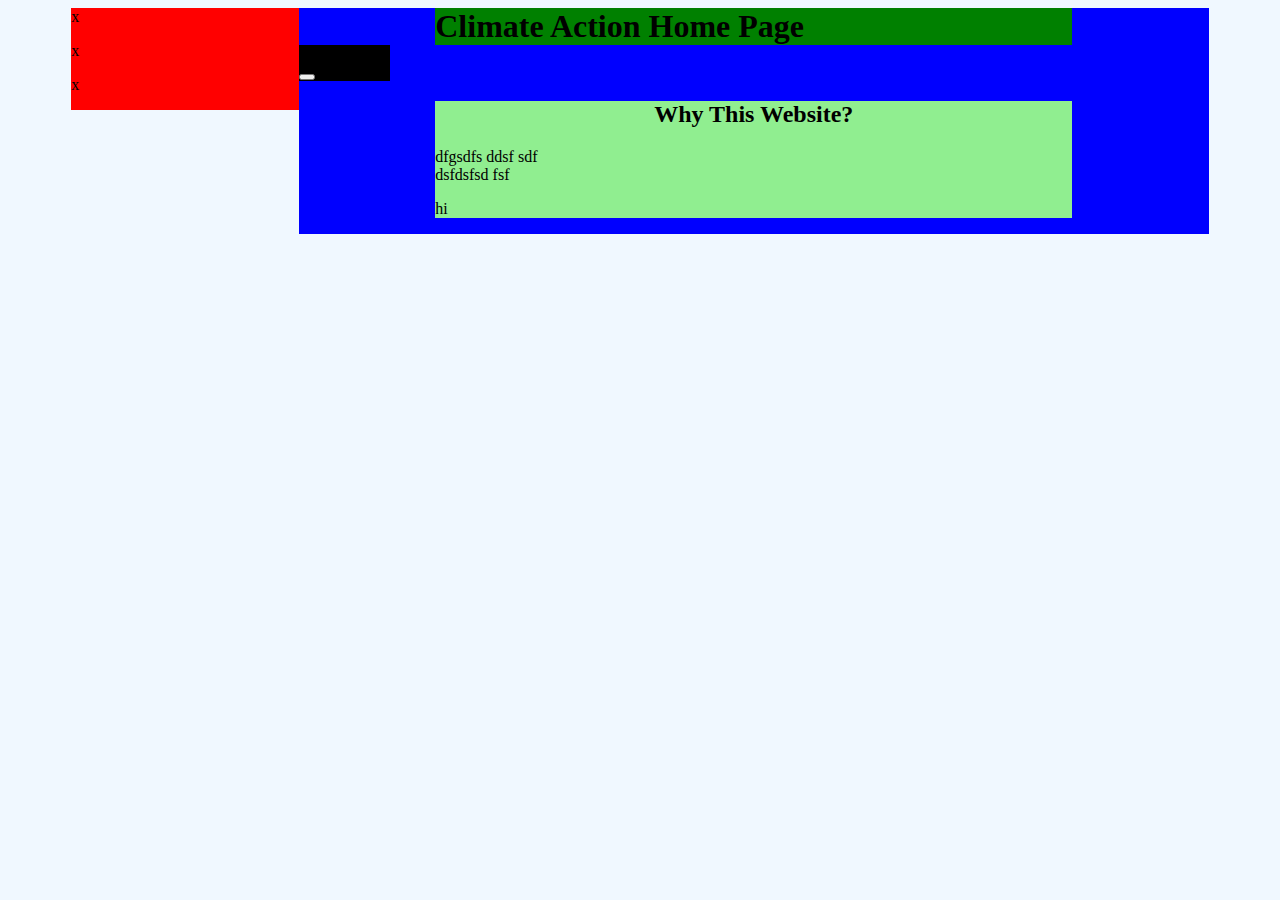
==== index.html @ d451046f "Setting up layout" ====
<!DOCTYPE html>
<html> 

<link rel="stylesheet" type="text/css" href="stylesheet.css">

<body>
    
    

    
    
    
    <div class="container">
        <div class="left"> 
            <div class="WebsiteName"> x 
            <p> x </p>
            <p> x </p>
            </div>
        
            <div class="Images"></div>
        </div>
        <div class="right"> 
    <h1>Climate Action Home Page</h1>
    
             <div class="Dropdown">
  sfa
                 
                 
                  <div class="menuItem">
      <button class="dropbtn"></button>
      <div class="dropdown-content">
        <a href="#">Main Site</a>
        <a href="https://anashkind17.github.io/Design2.html">Aakrista's Second page</a>
        <a href="https://anashkind17.github.io/Design3.html">History of Aakrista</a>
      </div>
                 </div>
                      
    </div>
            
    <div class="Content">
    
    <h2>Why This Website?</h2>
    
   dfgsdfs
        ddsf
        sdf 
        <br>
        dsfdsfsd fsf
        <p>hi</p>
    </div>
    </div>
    
        
   
    
    </div>
    </body>
</html>
---- stylesheet.css ----
body {
    background-color: aliceblue;
}


.container {
    
    margin: auto;
    width: 90%;
}   
.left {
    
    width: 20%;
    
    background-color: red;
    float: left;
}

.right {
    
    width: 80%;
    background-color: blue;
    float: left;
}

h1 {
    color: black;
    background-color: green;
    width: 70%;
    height: 10%;
    margin: auto;
}

h2 {
    
    text-align: center;
    
}

.Content {
    
    background-color: lightgreen;
    width: 70%;
    height: 60%;
    margin:auto;
    
    
}

.Images {
    
    background-color: palegreen;
    width: 20%;
    height: 15;
}

.Dropdown {
    
    background-color: black;
    width: 10%;
    height: 5%;
    
}

 /* Dropdown Button */
..Dropdown {
    
    background-color: black;
    width: 10%;
    height: 5%;
}

/* The container <div> - needed to position the dropdown content */
.menuItem {
  position: relative;
width:100%;
  display: table-caption;
}

/* Dropdown Content (Hidden by Default) */
.dropdown-content {
  display: none;
  position: absolute;
  background-color: #f1f1f1;
  min-width: 160px;
  box-shadow: 0px 8px 16px 0px rgba(0,0,0,0.2);
  z-index: 1;
}

/* Links inside the dropdown */
.dropdown-content a {
  color: black;
  padding: 16px 16px;
  text-decoration: none;
  display: block;
}

/* Change color of dropdown links on hover */
.dropdown-content a:hover {background-color: #ddd;}

/* Show the dropdown menu on hover */
.menuItem:hover .dropdown-content {display: block;}


 
   
.MainClass {
     background-color: aquamarine;
     width: 80%;
     margin: auto;
    padding-bottom: 15px;
    
}

.Page3Heading {
    text-align: center;

    
}
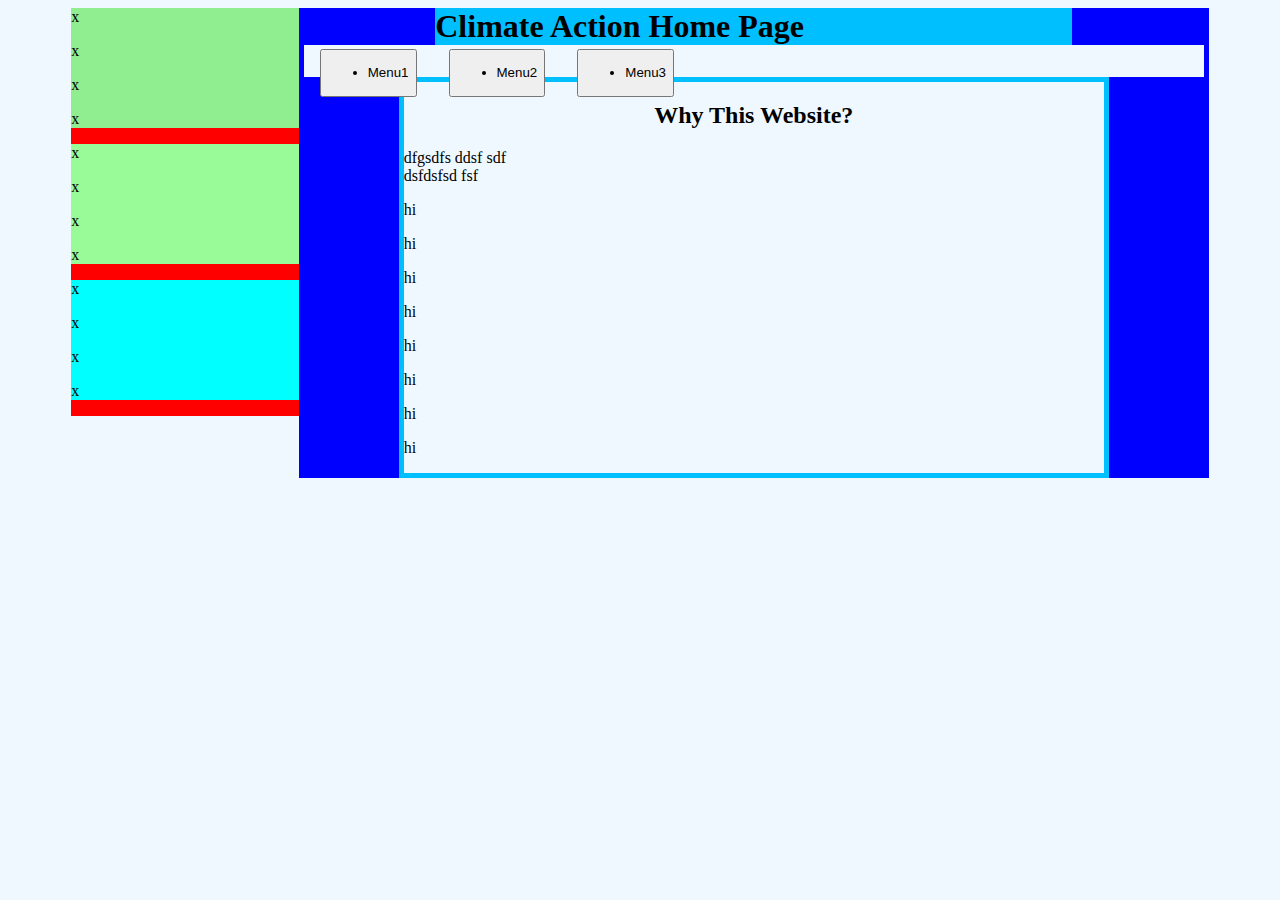
==== commit 75dc9e1a: "Navigation and sizing all set up" ====
--- a/index.html
+++ b/index.html
@@ -13,21 +13,78 @@
     <div class="container">
         <div class="left"> 
             <div class="WebsiteName"> x 
-            <p> x </p>
-            <p> x </p>
+            <p> x </p><p> x </p><p> x </p>
             </div>
         
-            <div class="Images"></div>
+            
+            
+            <div class="Images">
+            <p> x </p>  <p> x </p>  <p> x </p>  <p> x </p>
+            
+            </div>
+            <div class="Images2"> 
+            
+            <p>x</p> <p> x </p><p> x </p><p> x </p>
+            
+                </div>
+            
         </div>
         <div class="right"> 
     <h1>Climate Action Home Page</h1>
     
-             <div class="Dropdown">
-  sfa
+    <div class=Navigation> 
+         <div class="Dropdown1">
                  
+          <div class="menuItem">
+      <button class="dropbtn">
+              
+          <ul>
+          
+          <li> 
+          
+            Menu1
+              
+          </li>
+          
+          
+          
+          </ul>
+              
+             </button>
+              
+      <div class="dropdown-content">
+        
+        <a href="#">Main Site</a>
+        <a href="https://anashkind17.github.io/Design2.html">Aakrista's Second page</a>
+          
+        <a href="https://anashkind17.github.io/Design3.html">History of Aakrista</a>
+          
+          
+      </div>
+                 </div>
+                      
+    </div>
+        
+     <div class="Dropdown2">
                  
-                  <div class="menuItem">
-      <button class="dropbtn"></button>
+          <div class="menuItem">
+      <button class="dropbtn">
+           
+          <ul>
+          
+          <li> 
+          
+            Menu2
+              
+          </li>
+          
+          
+          
+          </ul>        
+              
+              
+              
+      </button>
       <div class="dropdown-content">
         <a href="#">Main Site</a>
         <a href="https://anashkind17.github.io/Design2.html">Aakrista's Second page</a>
@@ -36,6 +93,37 @@
                  </div>
                       
     </div>
+        <div class="Dropdown3">
+                 
+          <div class="menuItem">
+      <button class="dropbtn">
+              
+           
+          <ul>
+          
+          <li> 
+          
+            Menu3
+              
+          </li>
+          
+          
+          
+          </ul>        
+              
+              
+      
+      </button>
+      <div class="dropdown-content">
+        <a href="#">Main Site</a>
+        <a href="https://anashkind17.github.io/Design2.html">Aakrista's Second page</a>
+        <a href="https://anashkind17.github.io/Design3.html">History of Aakrista</a>
+      </div>
+                 </div>
+                      
+    </div>
+        
+            </div>
             
     <div class="Content">
     
@@ -46,7 +134,7 @@
         sdf 
         <br>
         dsfdsfsd fsf
-        <p>hi</p>
+        <p>hi</p> <p>hi</p><p>hi</p><p>hi</p><p>hi</p><p>hi</p><p>hi</p><p>hi</p>
     </div>
     </div>
     
--- a/stylesheet.css
+++ b/stylesheet.css
@@ -2,6 +2,10 @@
     background-color: aliceblue;
 }
 
+.WebsiteName {
+    
+    background-color: lightgreen;
+}
 
 .container {
     
@@ -16,6 +20,8 @@
     float: left;
 }
 
+
+
 .right {
     
     width: 80%;
@@ -25,7 +31,7 @@
 
 h1 {
     color: black;
-    background-color: green;
+    background-color: deepskyblue;
     width: 70%;
     height: 10%;
     margin: auto;
@@ -39,35 +45,80 @@
 
 .Content {
     
-    background-color: lightgreen;
-    width: 70%;
+    background-color: aliceblue;
+    border: 5px;
+    border-color: deepskyblue
+        ;
+    border-style: solid;
+    width: 700px;
     height: 60%;
     margin:auto;
-    
     
 }
 
 .Images {
     
     background-color: palegreen;
-    width: 20%;
-    height: 15;
-}
-
-.Dropdown {
-    
-    background-color: black;
-    width: 10%;
-    height: 5%;
+    width: 100%;
+    height: 15%;
     
 }
 
+.Images2 {
+    
+    background-color: aqua;
+    width: 100%;
+    height: 15%;
+
+}
+
+.Dropdown2
+{
+    float: left;
+    display: block;
+    color: cornflowerblue;
+    text-align: center;
+    padding: 4px 16px;
+    list-style-type: none;
+    text-decoration: none;
+}
+
+.Dropdown3
+{
+    float: left;
+    display: block;
+    color: cornflowerblue;
+    text-align: center;
+    padding: 4px 16px;
+    list-style-type: none;  
+    text-decoration: none;
+
+}
+
+.Navigation 
+{
+   background-color: aliceblue;
+   width: 900px;
+   margin: auto;
+   height: 32px;
+   
+
+}
+   
+
  /* Dropdown Button */
-..Dropdown {
+.Dropdown1
+{
     
-    background-color: black;
-    width: 10%;
-    height: 5%;
+    float: left;
+    display: block;
+    color: cornflowerblue;
+    text-align: center;
+    padding: 4px 16px;
+    list-style-type: none;
+    text-decoration: none;
+ 
+    
 }
 
 /* The container <div> - needed to position the dropdown content */
@@ -75,6 +126,7 @@
   position: relative;
 width:100%;
   display: table-caption;
+
 }
 
 /* Dropdown Content (Hidden by Default) */
@@ -82,7 +134,7 @@
   display: none;
   position: absolute;
   background-color: #f1f1f1;
-  min-width: 160px;
+  min-width: 20%;
   box-shadow: 0px 8px 16px 0px rgba(0,0,0,0.2);
   z-index: 1;
 }
@@ -90,7 +142,7 @@
 /* Links inside the dropdown */
 .dropdown-content a {
   color: black;
-  padding: 16px 16px;
+  padding: 12px 16px;
   text-decoration: none;
   display: block;
 }
@@ -101,7 +153,8 @@
 /* Show the dropdown menu on hover */
 .menuItem:hover .dropdown-content {display: block;}
 
-
+/* Change the background color of the dropdown button when the dropdown content is shown */
+.menuItem:hover .dropbtn {background-color: transparent; }
  
    
 .MainClass {
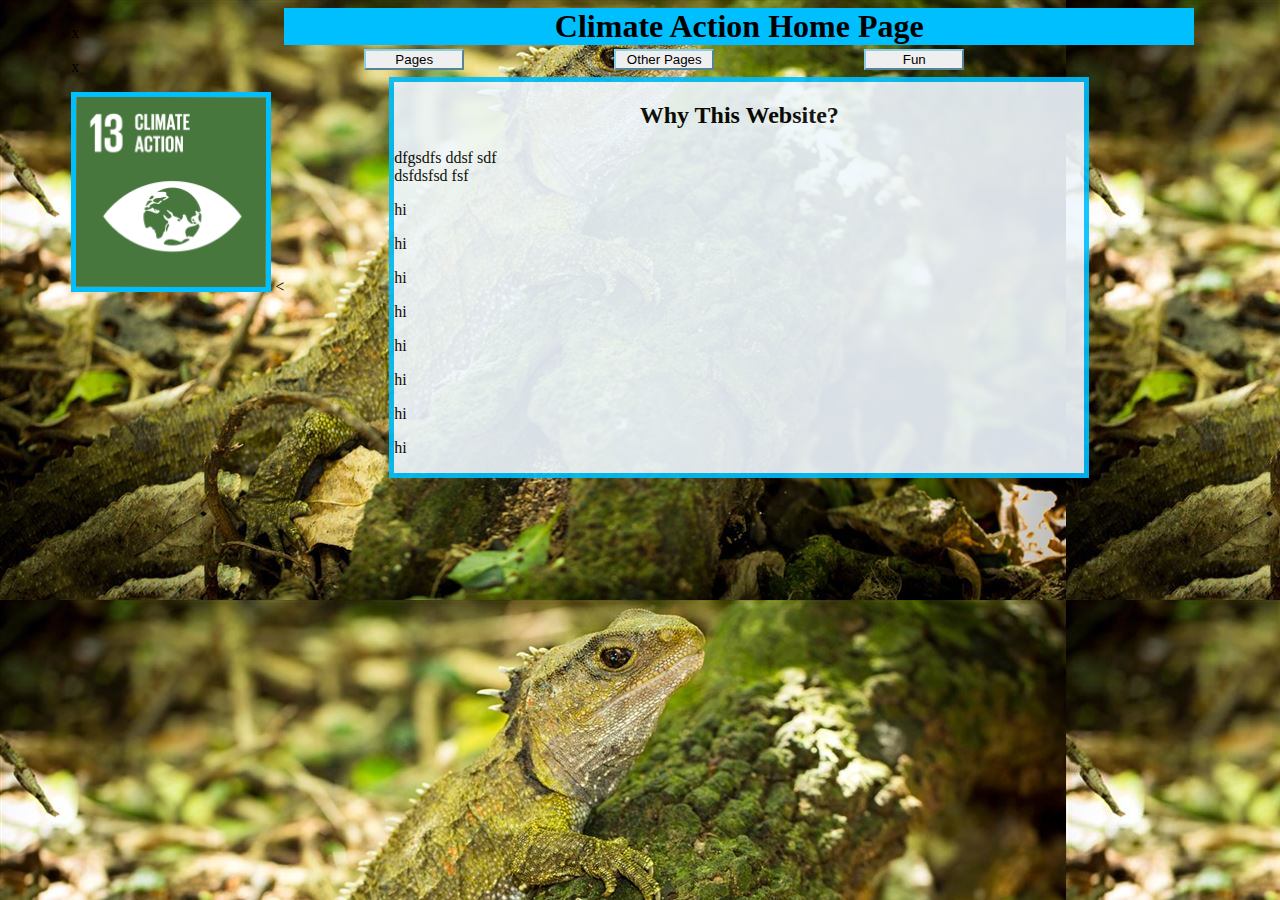
==== commit 7ba63606: "All pages created." ====
--- a/index.html
+++ b/index.html
@@ -12,22 +12,26 @@
     
     <div class="container">
         <div class="left"> 
-            <div class="WebsiteName"> x 
-            <p> x </p><p> x </p><p> x </p>
+            <p> 
+                            x
+                        </p> 
+                        
+                         <p> 
+                            x
+                        </p> <p> 
+                            
+                        </p> <p> 
+                        
+                        
+            <div class="WebsiteName"> 
             </div>
-        
+   
             
+                        <img src="UN%20Goal%20Image.png" class="Images"> 
+            <
             
-            <div class="Images">
-            <p> x </p>  <p> x </p>  <p> x </p>  <p> x </p>
-            
-            </div>
-            <div class="Images2"> 
-            
-            <p>x</p> <p> x </p><p> x </p><p> x </p>
-            
-                </div>
-            
+       
+         
         </div>
         <div class="right"> 
     <h1>Climate Action Home Page</h1>
@@ -37,27 +41,19 @@
                  
           <div class="menuItem">
       <button class="dropbtn">
+    
+            Pages
               
-          <ul>
-          
-          <li> 
-          
-            Menu1
-              
-          </li>
-          
-          
-          
-          </ul>
-              
+     
              </button>
               
       <div class="dropdown-content">
         
-        <a href="#">Main Site</a>
-        <a href="https://anashkind17.github.io/Design2.html">Aakrista's Second page</a>
+        <a href="#">Main Information</a>
+        <a href="https://anashkind17.github.io/Design2.html">Sub Information</a>
           
-        <a href="https://anashkind17.github.io/Design3.html">History of Aakrista</a>
+        <a href="https://anashkind17.github.io/Design3.html">Gallery</a>
+          <a href="https://anashkind17.github.io/Design3.html">About</a>
           
           
       </div>
@@ -70,18 +66,9 @@
           <div class="menuItem">
       <button class="dropbtn">
            
-          <ul>
-          
-          <li> 
-          
-            Menu2
-              
-          </li>
-          
-          
-          
-          </ul>        
-              
+       
+            Other Pages
+     
               
               
       </button>
@@ -97,22 +84,7 @@
                  
           <div class="menuItem">
       <button class="dropbtn">
-              
-           
-          <ul>
-          
-          <li> 
-          
-            Menu3
-              
-          </li>
-          
-          
-          
-          </ul>        
-              
-              
-      
+            Fun
       </button>
       <div class="dropdown-content">
         <a href="#">Main Site</a>
--- a/stylesheet.css
+++ b/stylesheet.css
@@ -1,8 +1,9 @@
 body {
     background-color: aliceblue;
-}
-
-.WebsiteName {
+    background-image: url(tuatara-climate-change-hero.jpg);
+}
+
+.WebsiteName {  
     
     background-color: lightgreen;
 }
@@ -11,31 +12,64 @@
     
     margin: auto;
     width: 90%;
-}   
+    background-color: transparent;
+}  
+
+.Images 
+    
+{
+    border: 5px;
+    border-style: solid;
+    border-bottom-color: deepskyblue;
+    max-height: 200px;
+    max-width: 200px;
+}
+
+
+
+
+
 .left {
     
-    width: 20%;
-    
-    background-color: red;
+    min-width: 210px; 
+    background-color: transparent;
     float: left;
-}
-
-
-
-.right {
+    
+}
+
+
+
+.right {    
     
     width: 80%;
-    background-color: blue;
-    float: left;
+    background-color: transparent;
+   float: left;
+
 }
 
 h1 {
     color: black;
     background-color: deepskyblue;
-    width: 70%;
+    width: 100%;
     height: 10%;
     margin: auto;
-}
+    text-align: center;
+}
+
+ImageTitle
+
+{
+    color: black;
+    background-color: deepskyblue;
+    width: 100%;
+    height: 10%;
+    margin: auto;
+    text-align: center;
+    border-bottom-color: black;
+    border-style: solid;
+}
+
+
 
 h2 {
     
@@ -47,28 +81,25 @@
     
     background-color: aliceblue;
     border: 5px;
-    border-color: deepskyblue
-        ;
+    border-color: deepskyblue;
     border-style: solid;
     width: 700px;
     height: 60%;
     margin:auto;
+    opacity: 90%;
     
 }
 
 .Images {
     
-    background-color: palegreen;
-    width: 100%;
-    height: 15%;
+border-color: deepskyblue;
+  
     
 }
 
 .Images2 {
     
-    background-color: aqua;
-    width: 100%;
-    height: 15%;
+   border-bottom-color: deepskyblue;
 
 }
 
@@ -79,6 +110,7 @@
     color: cornflowerblue;
     text-align: center;
     padding: 4px 16px;
+    width: 250px    ;   `   
     list-style-type: none;
     text-decoration: none;
 }
@@ -90,14 +122,20 @@
     color: cornflowerblue;
     text-align: center;
     padding: 4px 16px;
+    width: 250px;
     list-style-type: none;  
     text-decoration: none;
 
 }
 
+.dropbtn {
+    width:100px;
+    border-color: skyblue;
+}
+
 .Navigation 
 {
-   background-color: aliceblue;
+   background-color: transparent;
    width: 900px;
    margin: auto;
    height: 32px;
@@ -117,15 +155,18 @@
     padding: 4px 16px;
     list-style-type: none;
     text-decoration: none;
+    width: 250px;
  
     
 }
 
 /* The container <div> - needed to position the dropdown content */
 .menuItem {
+  text-align: center;
   position: relative;
-width:100%;
-  display: table-caption;
+  width:100%;
+  padding: left;
+  
 
 }
 
@@ -169,4 +210,99 @@
     text-align: center;
 
     
+}
+
+* {box-sizing:border-box}
+
+/* Slideshow container */
+.slideshow-container {
+  max-width: 1000px;
+  position: relative;
+  margin: auto;
+}
+
+/* Hide the images by default */
+.mySlides {
+  display: none;
+}
+
+/* Next & previous buttons */
+.prev, .next {
+  cursor: pointer;
+  position: absolute;
+  top: 50%;
+  width: auto;
+  margin-top: -22px;
+  padding: 16px;
+  color: white;
+  font-weight: bold;
+  font-size: 18px;
+  transition: 0.6s ease;
+  border-radius: 0 3px 3px 0;
+  user-select: none;
+}
+
+/* Position the "next button" to the right */
+.next {
+  right: 0;
+  border-radius: 3px 0 0 3px;
+}
+
+/* On hover, add a black background color with a little bit see-through */
+.prev:hover, .next:hover {
+  background-color: rgba(0,0,0,0.8);
+}
+
+/* Caption text */
+.text {
+  color: #f2f2f2;
+  font-size: 15px;
+  padding: 8px 12px;
+  position: absolute;
+  bottom: 8px;
+  width: 100%;
+  text-align: center;
+}
+
+/* Number text (1/3 etc) */
+.numbertext {
+  color: #f2f2f2;
+  font-size: 12px;
+  padding: 8px 12px;
+  position: absolute;
+  top: 0;
+}
+
+/* The dots/bullets/indicators */
+.dot {
+  cursor: pointer;
+  height: 15px;
+  width: 15px;
+  margin: 0 2px;
+  background-color: #bbb;
+  border-radius: 50%;
+  display: inline-block;
+  transition: background-color 0.6s ease;
+}
+
+.active, .dot:hover {
+  background-color: #717171;
+}
+
+/* Fading animation */
+.fade {
+  -webkit-animation-name: fade;
+  -webkit-animation-duration: 1.5s;
+  animation-name: fade;
+  animation-duration: 1.5s;
+}
+
+@-webkit-keyframes fade {
+  from {opacity: .4}
+  to {opacity: 1}
+}
+
+@keyframes fade {
+  from {opacity: .4}
+  to {opacity: 1}
 }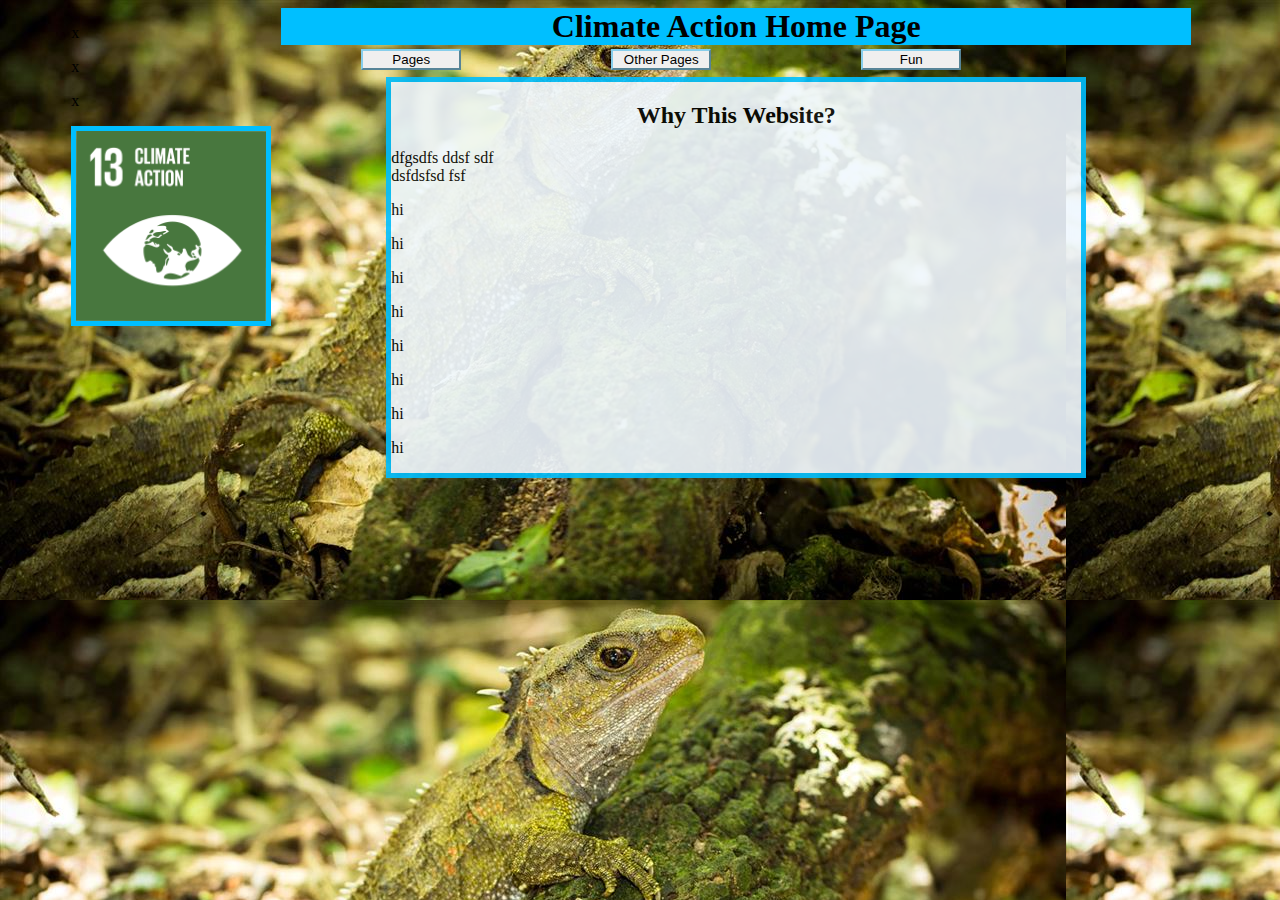
==== commit eed05b89: "Hyperlinks" ====
--- a/index.html
+++ b/index.html
@@ -21,14 +21,14 @@
                         </p> <p> 
                             
                         </p> <p> 
-                        
+                        x
                         
             <div class="WebsiteName"> 
             </div>
    
             
                         <img src="UN%20Goal%20Image.png" class="Images"> 
-            <
+            
             
        
          
@@ -73,11 +73,11 @@
               
       </button>
       <div class="dropdown-content">
-        <a href="#">Main Site</a>
-        <a href="https://anashkind17.github.io/Design2.html">Aakrista's Second page</a>
-        <a href="https://anashkind17.github.io/Design3.html">History of Aakrista</a>
+        <a href="https://www.un.org/en/">UN Official Website</a>
+        <a href="https://climateactiontracker.org/countries/new-zealand/">Climate Action Tracker</a>
+        <a href="https://www.undp.org/content/undp/en/home/sustainable-development-goals/goal-13-climate-action.html">UN developement program</a>
       </div>
-                 </div>
+      </div>
                       
     </div>
         <div class="Dropdown3">
@@ -87,9 +87,9 @@
             Fun
       </button>
       <div class="dropdown-content">
-        <a href="#">Main Site</a>
-        <a href="https://anashkind17.github.io/Design2.html">Aakrista's Second page</a>
-        <a href="https://anashkind17.github.io/Design3.html">History of Aakrista</a>
+        <a href="https://www.earthday.org/the-climate-change-quiz/">Climate Action Quiz</a>
+        <a href="https://blogs.ei.columbia.edu/2018/09/27/interactive-quiz-test-knowledge-climate-change-impacts/">More Challenging Quiz</a>
+        <a href="https://www.youtube.com/watch?v=n4e5UPu1co0">Climate Action in 60 seconds video</a>
       </div>
                  </div>
                       
--- a/stylesheet.css
+++ b/stylesheet.css
@@ -52,21 +52,22 @@
     background-color: deepskyblue;
     width: 100%;
     height: 10%;
-    margin: auto;
-    text-align: center;
-}
-
-ImageTitle
+    margin: 0;
+    text-align: center;
+}
+
+.ImageTitle
 
 {
     color: black;
     background-color: deepskyblue;
-    width: 100%;
-    height: 10%;
+    width: 70%;
+    height: 10%px;
     margin: auto;
     text-align: center;
     border-bottom-color: black;
     border-style: solid;
+    margin-bottom: 50px;
 }
 
 
@@ -175,10 +176,32 @@
   display: none;
   position: absolute;
   background-color: #f1f1f1;
-  min-width: 20%;
+  min-width: 10%;
   box-shadow: 0px 8px 16px 0px rgba(0,0,0,0.2);
   z-index: 1;
 }
+
+.dropdown-hyperlink {
+  position: absolute;
+    top:10;
+    left:0;
+  background-color: #f1f1f1;
+  min-width: 10%;
+  box-shadow: 0px 8px 16px 0px rgba(0,0,0,0.2);
+  z-index: 1;
+}
+.dropdown-hyperlink a {
+  color: black;
+  padding: 12px 12px;
+  text-decoration: none;
+  display: block;
+}
+
+/* Change color of dropdown links on hover */
+.dropdown-hyperlink a:hover {background-color: #ddd;}
+
+/* Show the dropdown menu on hover */
+.menuItem:hover .dropdown-hyperlink {display: block;}
 
 /* Links inside the dropdown */
 .dropdown-content a {
@@ -217,6 +240,7 @@
 /* Slideshow container */
 .slideshow-container {
   max-width: 1000px;
+    max-height: 500px;
   position: relative;
   margin: auto;
 }
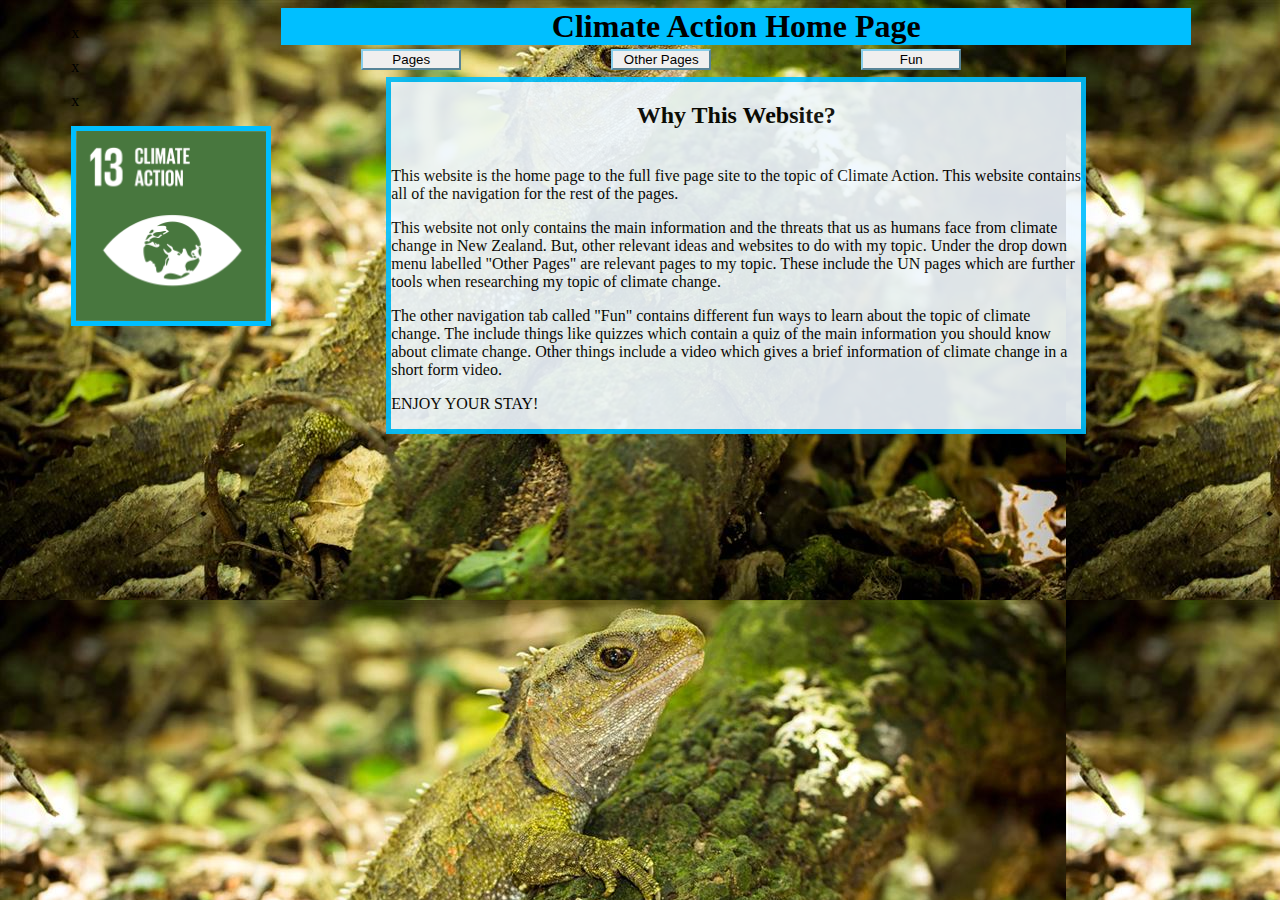
==== commit 0ec7d73a: "Home Page completed" ====
--- a/index.html
+++ b/index.html
@@ -91,28 +91,26 @@
         <a href="https://blogs.ei.columbia.edu/2018/09/27/interactive-quiz-test-knowledge-climate-change-impacts/">More Challenging Quiz</a>
         <a href="https://www.youtube.com/watch?v=n4e5UPu1co0">Climate Action in 60 seconds video</a>
       </div>
-                 </div>
-                      
-    </div>
-        
-            </div>
+      </div>
+      </div>
+      </div>
             
     <div class="Content">
     
     <h2>Why This Website?</h2>
     
-   dfgsdfs
-        ddsf
-        sdf 
-        <br>
-        dsfdsfsd fsf
-        <p>hi</p> <p>hi</p><p>hi</p><p>hi</p><p>hi</p><p>hi</p><p>hi</p><p>hi</p>
+<br> This website is the home page to the full five page site to the topic of Climate Action. This website contains all of the navigation for the rest of the pages. 
+        
+<p> This website not only contains the main information and the threats that us as humans face from climate change in New Zealand. But, other relevant ideas and websites to do with my topic. Under the drop down menu labelled "Other Pages" are relevant pages to my topic. These include the UN pages which are further tools when researching my topic of climate change. </p>
+        
+<p> The other navigation tab called "Fun" contains different fun ways to learn about the topic of climate change. The include things like quizzes which contain a quiz of the main information you should know about climate change. Other things include a video which gives a brief information of climate change in a short form video.</p>
+        
+<p> ENJOY YOUR STAY!</p>
+    
+        
+        
     </div>
     </div>
-    
-        
-   
-    
     </div>
     </body>
 </html> 
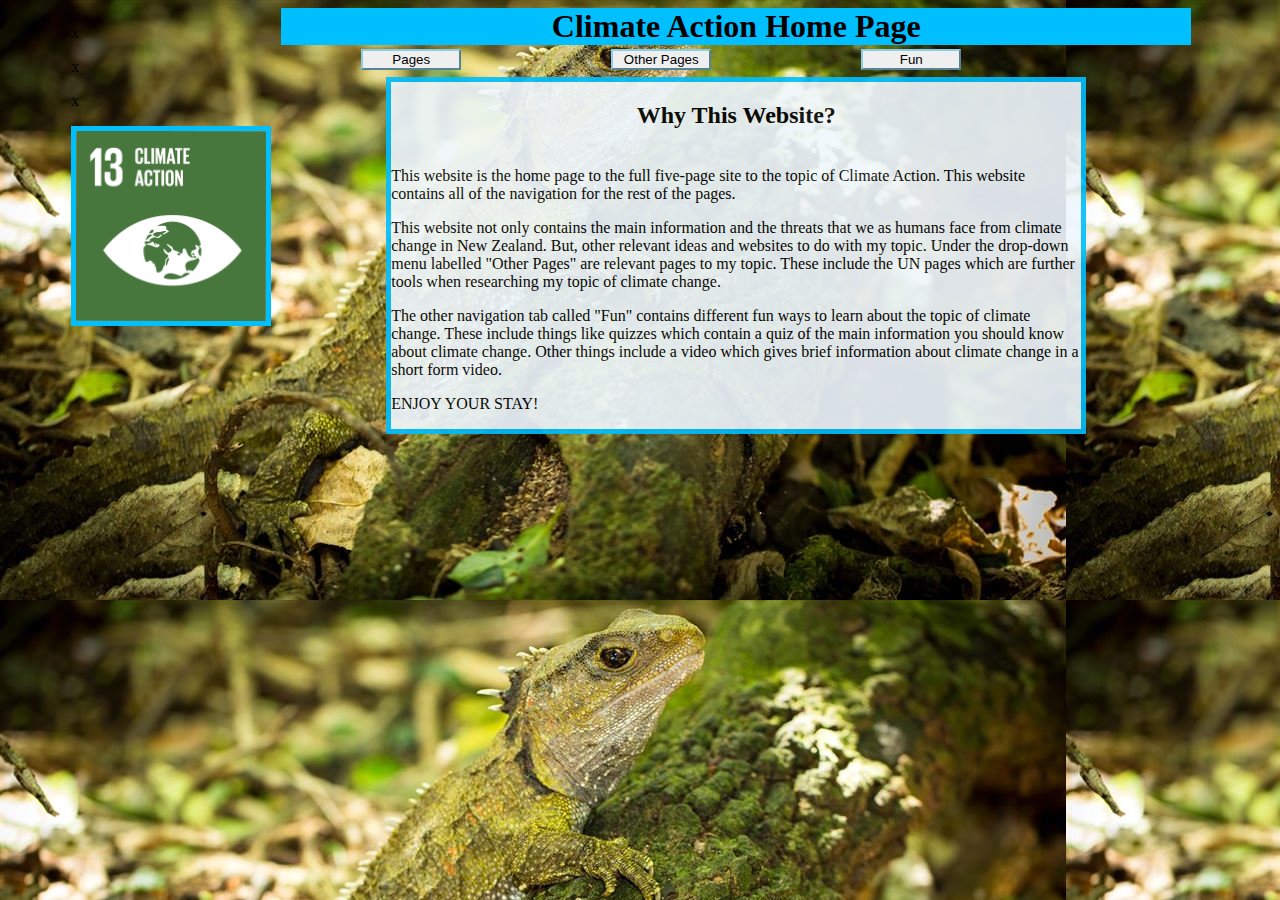
==== commit a4a3af93: "Hyper-link" ====
--- a/index.html
+++ b/index.html
@@ -49,11 +49,11 @@
               
       <div class="dropdown-content">
         
-        <a href="#">Main Information</a>
-        <a href="https://anashkind17.github.io/Design2.html">Sub Information</a>
+        <a href="Content1.html">Main Information</a>
+        <a href="Content2.html">Sub Information</a>
           
-        <a href="https://anashkind17.github.io/Design3.html">Gallery</a>
-          <a href="https://anashkind17.github.io/Design3.html">About</a>
+        <a href="Gallery.html">Gallery</a>
+          <a href="About.html">About</a>
           
           
       </div>
@@ -99,12 +99,12 @@
     
     <h2>Why This Website?</h2>
     
-<br> This website is the home page to the full five page site to the topic of Climate Action. This website contains all of the navigation for the rest of the pages. 
+<br> This website is the home page to the full five-page site to the topic of Climate Action. This website contains all of the navigation for the rest of the pages. 
         
-<p> This website not only contains the main information and the threats that us as humans face from climate change in New Zealand. But, other relevant ideas and websites to do with my topic. Under the drop down menu labelled "Other Pages" are relevant pages to my topic. These include the UN pages which are further tools when researching my topic of climate change. </p>
+<p> This website not only contains the main information and the threats that we as humans face from climate change in New Zealand. But, other relevant ideas and websites to do with my topic. Under the drop-down menu labelled "Other Pages" are relevant pages to my topic. These include the UN pages which are further tools when researching my topic of climate change. </p>
         
-<p> The other navigation tab called "Fun" contains different fun ways to learn about the topic of climate change. The include things like quizzes which contain a quiz of the main information you should know about climate change. Other things include a video which gives a brief information of climate change in a short form video.</p>
-        
+<p> The other navigation tab called "Fun" contains different fun ways to learn about the topic of climate change. These include things like quizzes which contain a quiz of the main information you should know about climate change. Other things include a video which gives brief information about climate change in a short form video.</p>
+            
 <p> ENJOY YOUR STAY!</p>
     
         
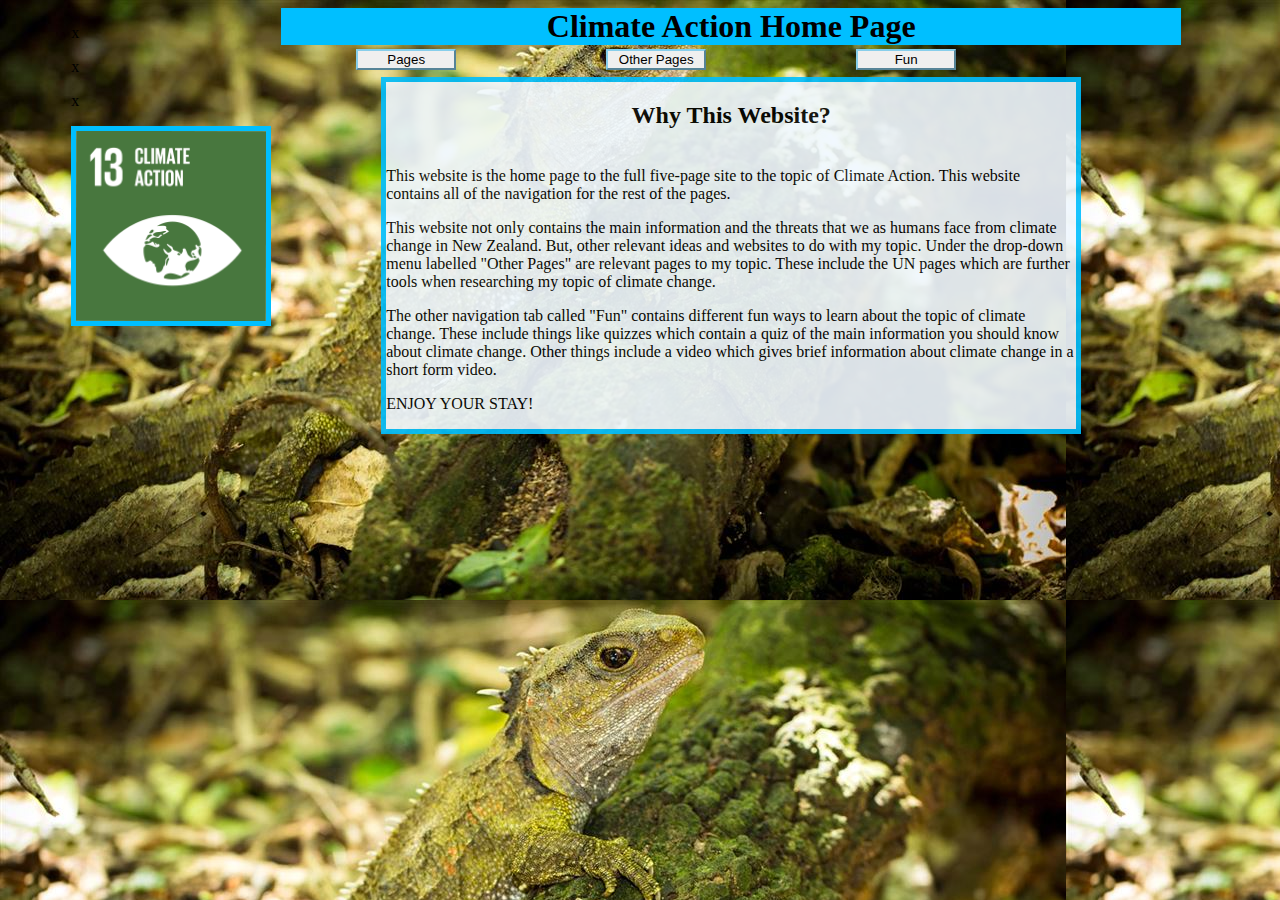
==== commit e685904c: "Dropdowns and navigation is fixed" ====
--- a/index.html
+++ b/index.html
@@ -27,7 +27,7 @@
             </div>
    
             
-                        <img src="UN%20Goal%20Image.png" class="Images"> 
+                        <img src="UNGoalImage.png" class="Images"> 
             
             
        
@@ -48,12 +48,11 @@
              </button>
               
       <div class="dropdown-content">
-        
+        <a href="index.html">Homepage</a>
         <a href="Content1.html">Main Information</a>
         <a href="Content2.html">Sub Information</a>
-          
         <a href="Gallery.html">Gallery</a>
-          <a href="About.html">About</a>
+        <a href="About.html">About</a>
           
           
       </div>
--- a/stylesheet.css
+++ b/stylesheet.css
@@ -34,16 +34,14 @@
     min-width: 210px; 
     background-color: transparent;
     float: left;
-    
 }
 
 
 
 .right {    
-    
-    width: 80%;
+
     background-color: transparent;
-   float: left;
+    float: left;
 
 }
 
@@ -86,8 +84,9 @@
     border-style: solid;
     width: 700px;
     height: 60%;
-    margin:auto;
+    margin: auto;
     opacity: 90%;
+
     
 }
 
@@ -165,7 +164,7 @@
 .menuItem {
   text-align: center;
   position: relative;
-  width:100%;
+  width: 100%;
   padding: left;
   
 
@@ -329,4 +328,47 @@
 @keyframes fade {
   from {opacity: .4}
   to {opacity: 1}
-}+}
+
+@media screen and (max-width: 900px) {
+  .right, .Content, .MainClass, .Navigation {
+    width: 100%;
+    float: none;
+  }
+    .Images {
+        display: none;
+    }
+    
+    .Navigation {
+     margin: inherit;
+    padding: none;
+        
+    }
+    
+    .left {
+        
+        display: none;
+    }
+    
+    .Dropdown1 {
+        
+        width: 33%;
+    }
+    
+    .Dropdown2 {
+        
+        width: 33%;
+    }
+    
+        .Dropdown3 {
+        
+        width: 33%;
+    }
+    
+    .MenuItem {
+        padding: none;
+    }
+    
+    .
+    
+} 